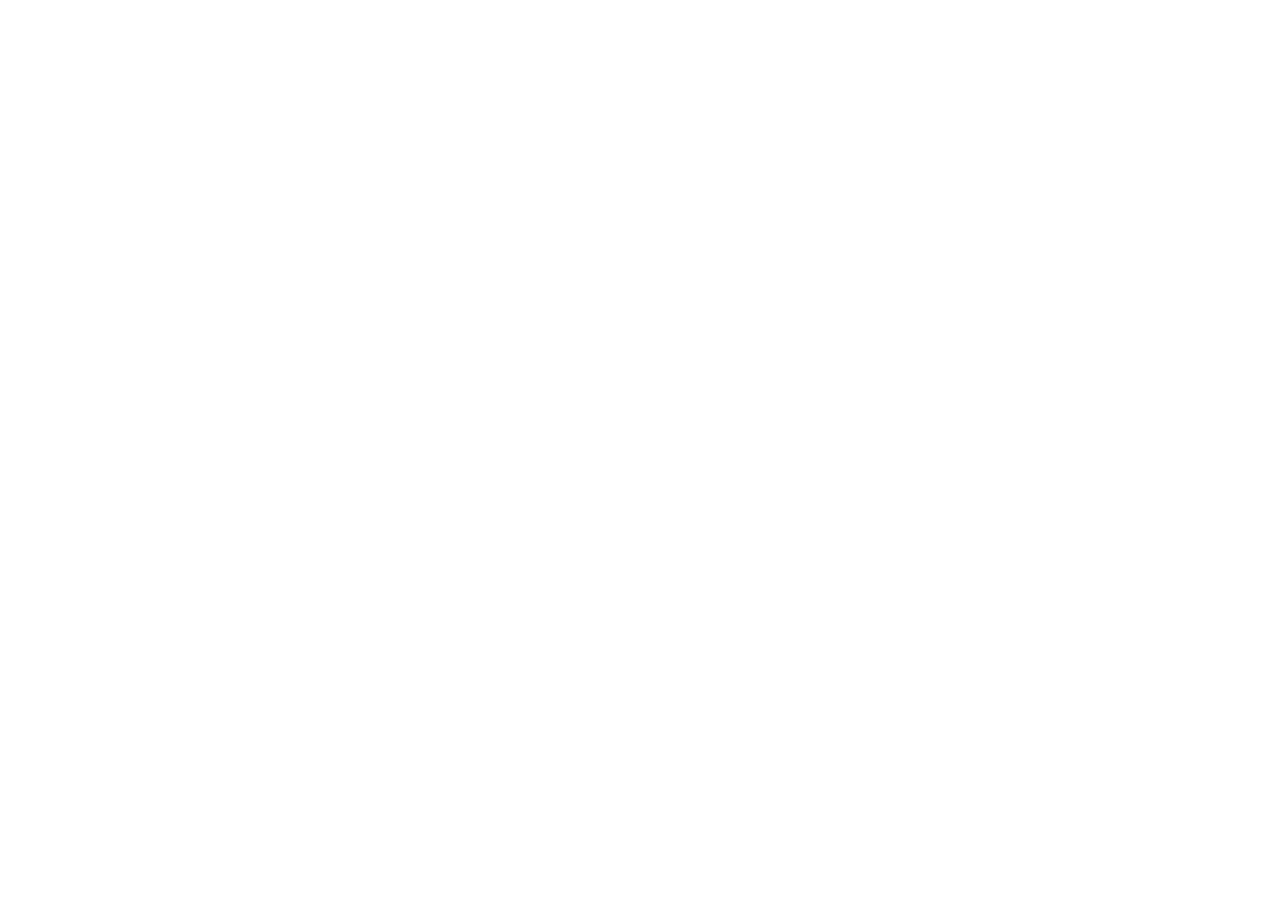
==== pages/index.html @ 5fe89065 "Creacion del html" ====
<!DOCTYPE html>
<html lang="en">
<head>
    <meta charset="UTF-8">
    <meta name="viewport" content="width=device-width, initial-scale=1.0">
    <title>Document</title>
</head>
<body>
    
</body>
</html>
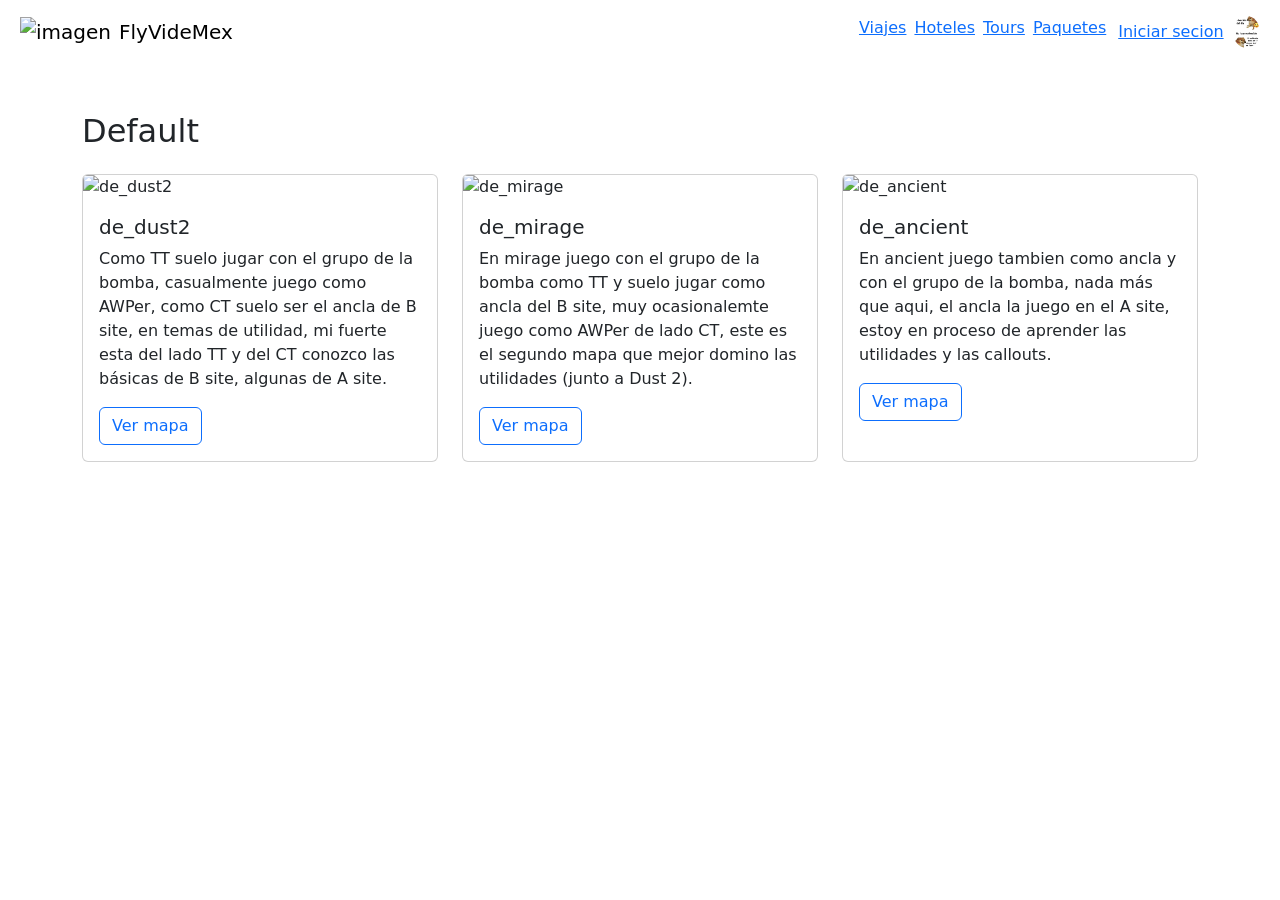
==== commit daae4adb: "test primera version" ====
--- a/pages/index.html
+++ b/pages/index.html
@@ -1,11 +1,50 @@
 <!DOCTYPE html>
-<html lang="en">
+<html lang="es">
 <head>
     <meta charset="UTF-8">
     <meta name="viewport" content="width=device-width, initial-scale=1.0">
-    <title>Document</title>
+    <title>Proyecto final</title>
+    <link href="https://cdn.jsdelivr.net/npm/bootstrap@5.3.8/dist/css/bootstrap.min.css" rel="stylesheet" integrity="sha384-sRIl4kxILFvY47J16cr9ZwB07vP4J8+LH7qKQnuqkuIAvNWLzeN8tE5YBujZqJLB" crossorigin="anonymous">
+    <link rel="stylesheet" href="/assets/css/style.css">
 </head>
 <body>
+    <header>
+        <section class="navbar" id="navbar">
+            <div class="navbar-collapse d-flex">                  <!--Este div es para que todo este en una sola linea-->
+                
+                <div class="navbar-brand d-flex" id="navbar_left">
+                    <img class="m-1" src="" alt="imagen">
+                    <p class="m-1">FlyVideMex</p>
+                </div>
+
+                <div class="navbar-item ms-auto d-flex" id="navbar_right">
+                    <a class="m-1" onclick="cargarPagina('/pages/index_V.html')" href="#">Viajes</a>
+                    <a class="m-1" onclick="cargarPagina('/pages/index_H.html')" href="#">Hoteles</a>
+                    <a class="m-1" onclick="cargarPagina('/pages/index_T.html')" href="#">Tours</a>
+                    <a class="m-1" onclick="cargarPagina('/pages/index_P.html')" href="#">Paquetes</a>
+                    <div class="m-1" id="secion">
+                        <a class="m-1" onclick="cargarPagina('/pages/index_s.html')" href="#" id="secion">Iniciar secion</a> <!-- Cuando inicia secion modificar el logo y de "iniciar secion" -> "mi perfil" -->
+                        <img class="imf-fluid rounded-circle" src="/assets/img/imagen-prueba.jpg" alt="foto" id="foto">
+                    </div>
+                </div>
+
+            </div>
+        </section>
+    </header>
+
+
+    <main id="contenido_main">
+        
+    </main>
+
+
+    <footer>
+
+    </footer>
     
+
+
+    <script src="https://cdn.jsdelivr.net/npm/bootstrap@5.3.8/dist/js/bootstrap.bundle.min.js" integrity="sha384-FKyoEForCGlyvwx9Hj09JcYn3nv7wiPVlz7YYwJrWVcXK/BmnVDxM+D2scQbITxI" crossorigin="anonymous"></script>
+    <script src="/assets/js/script.js"></script>
 </body>
 </html>
--- a/assets/css/style.css
+++ b/assets/css/style.css
@@ -0,0 +1,21 @@
+root{
+    --color-color1: #fff;
+    --color-color2: #fff;
+    --color-color3: #fff;
+    --color-color4: #fff;
+    --color-color5: #fff;
+    --color-color6: #fff;
+}
+
+#navbar_left{
+    margin-left: 1rem !important;
+}
+
+#navbar_right{
+    margin-right: 1rem;
+}
+
+
+#foto{
+    height: 2rem;
+}
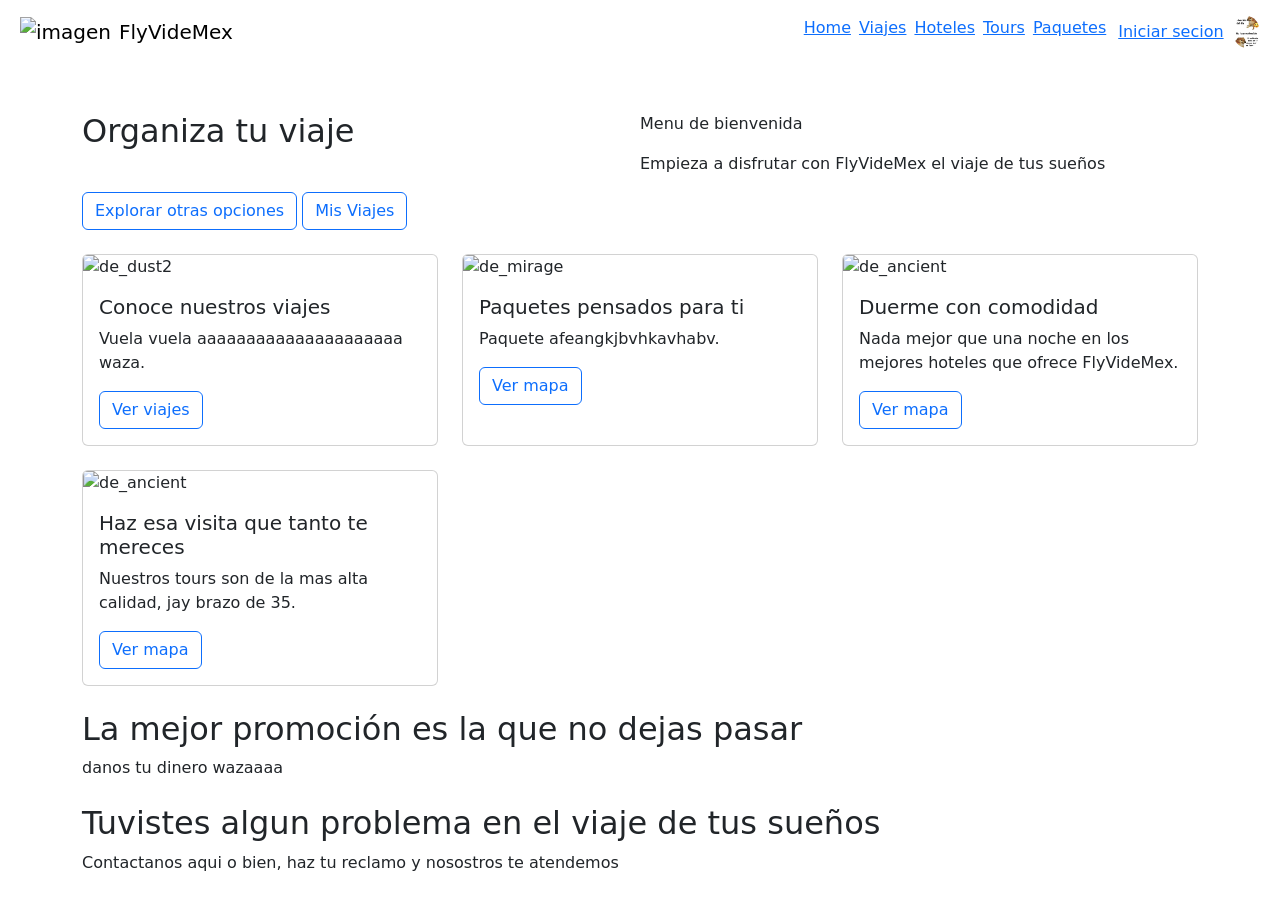
==== commit c7064b68: "Merge e81799abc07604fc0230b6ed90d1204d7c1811bc into ef362e9937455c7ed037ce0d13b60770b267aeeb" ====
--- a/pages/index.html
+++ b/pages/index.html
@@ -18,6 +18,7 @@
                 </div>
 
                 <div class="navbar-item ms-auto d-flex" id="navbar_right">
+                    <a class="m-1" onclick="cargarPagina('/pages/index_D.html')" href="#">Home</a>
                     <a class="m-1" onclick="cargarPagina('/pages/index_V.html')" href="#">Viajes</a>
                     <a class="m-1" onclick="cargarPagina('/pages/index_H.html')" href="#">Hoteles</a>
                     <a class="m-1" onclick="cargarPagina('/pages/index_T.html')" href="#">Tours</a>
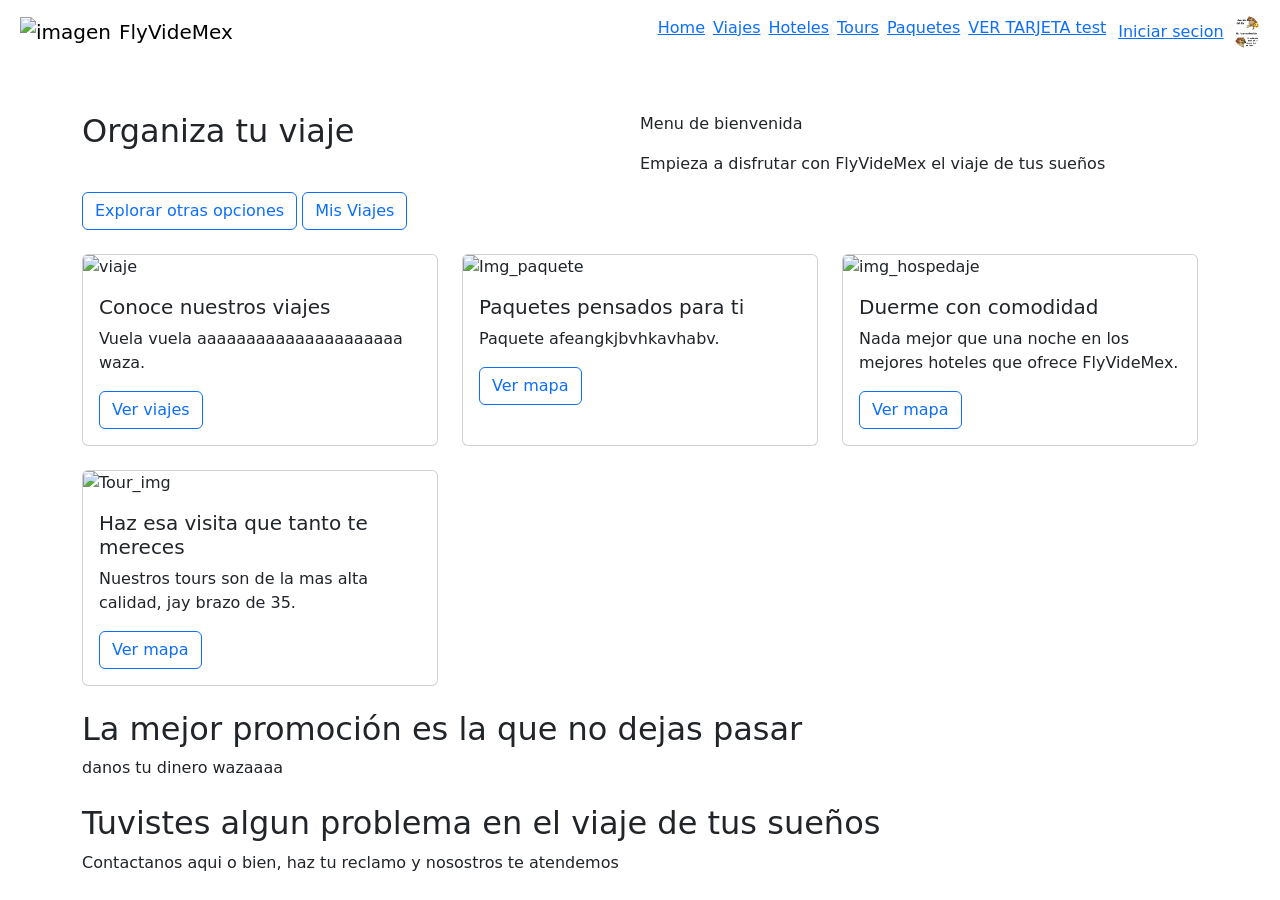
==== commit 8de7c9b1: "Se añadio el card.html para evitar problemas con el front en un futuro, se corrigio un error en inde" ====
--- a/pages/index.html
+++ b/pages/index.html
@@ -23,6 +23,7 @@
                     <a class="m-1" onclick="cargarPagina('/pages/index_H.html')" href="#">Hoteles</a>
                     <a class="m-1" onclick="cargarPagina('/pages/index_T.html')" href="#">Tours</a>
                     <a class="m-1" onclick="cargarPagina('/pages/index_P.html')" href="#">Paquetes</a>
+                    <a class="m-1" onclick="cargarPagina('/pages/card.html')" href="#">VER TARJETA test</a>
                     <div class="m-1" id="secion">
                         <a class="m-1" onclick="cargarPagina('/pages/index_s.html')" href="#" id="secion">Iniciar secion</a> <!-- Cuando inicia secion modificar el logo y de "iniciar secion" -> "mi perfil" -->
                         <img class="imf-fluid rounded-circle" src="/assets/img/imagen-prueba.jpg" alt="foto" id="foto">
